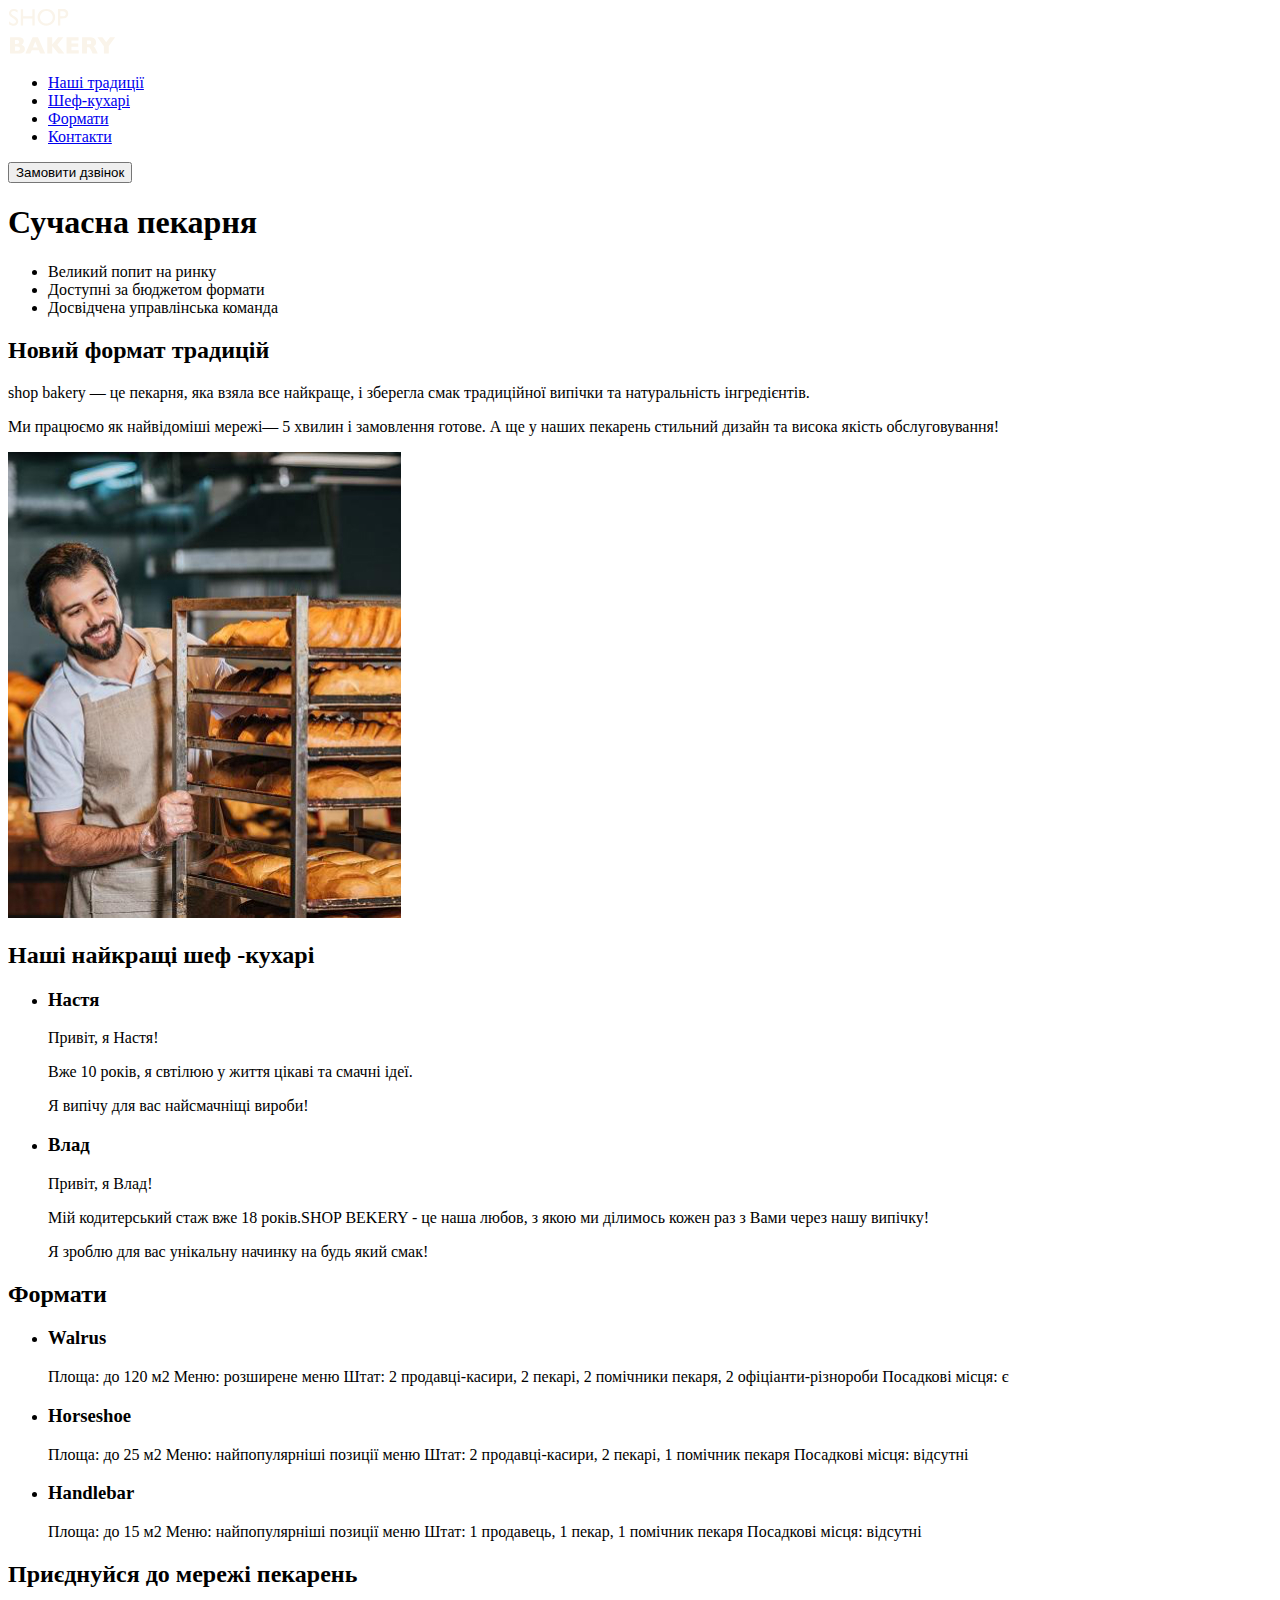
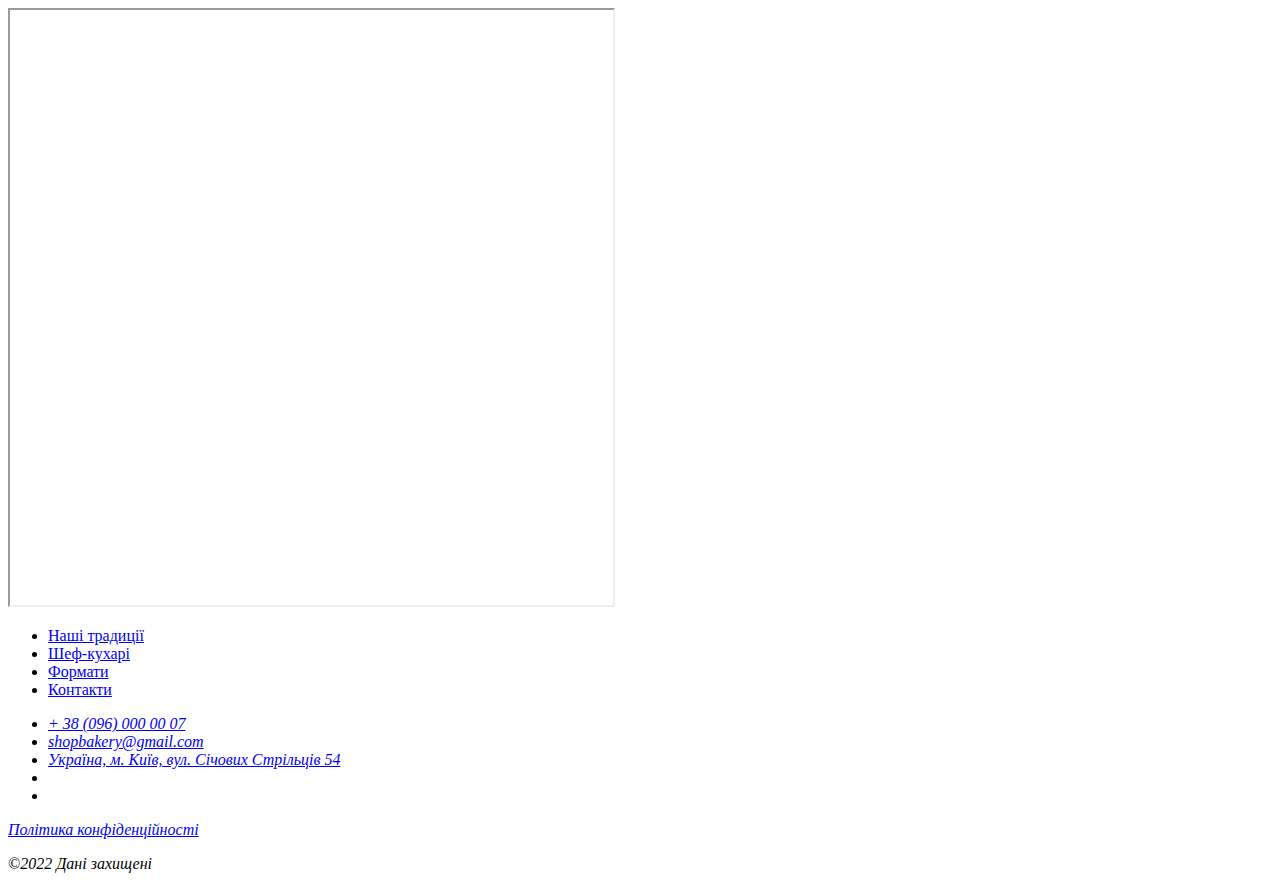
==== My_course_genius/index.html @ 10bee3db "My_Course_genius" ====
<!DOCTYPE html>
<html lang="uk">
<head>
    <meta charset="UTF-8">
    <meta name="viewport" content="width=device-width, initial-scale=1.0">
    <title>Сучасна пекарня</title>
</head>
<body>
    <header>
        <a href="#">
            <img src="./img/logo.svg" alt="Лого сучасної пекарні">
        </a>
        <nav>
             <ul>
                <li><a href="#">Наші традиції</a></li>
                <li><a href="#">Шеф-кухарі</a></li>
                <li><a href="#">Формати</a></li>
                <li><a href="#">Контакти</a></li>
             </ul>
        </nav>
        <button type="button">Замовити дзвінок</button>
    </header>
    <main>
        <section>
            <h1>Сучасна пекарня</h1>
        </section>
        <section>
            <ul>
                <li>Великий попит на ринку</li>
                <li>Доступні за бюджетом формати</li>
                <li>Досвідчена управлінська команда</li>
            </ul>
            <h2>Новий формат традицій</h2>
            <p><span>shop bakery</span> — це пекарня, яка взяла все найкраще, і зберегла смак традиційної випічки та натуральність інгредієнтів.</p>
            <p>Ми працюємо як найвідоміші мережі— <span>5 хвилин і замовлення готове</span>. А ще у наших пекарень стильний дизайн та висока якість обслуговування!</p>
            <img src="./img/baker_man.jpg" alt="Чоловік пекар дивиться на батони">
        </section>
        <section>
            <h2>Наші найкращі шеф -кухарі</h2>
            <ul>
                <li>
                    <article>
                        <h3>Настя</h3>
                        <p>Привіт, я Настя!</p>
                        <p>Вже 10 років, я свтілюю у життя цікаві та смачні ідеї.</p>
                        <p>Я випічу для вас найсмачніщі вироби!</p>
                    </article>
                </li>
                <li>
                    <article>
                        <h3>Влад</h3>
                        <p>Привіт, я Влад!</p>
                        <p>Мій кодитерський стаж вже 18 років.SHOP BEKERY - це наша любов, з якою ми ділимось кожен раз з Вами через нашу
                            випічку!</p>
                        <p>Я зроблю для вас унікальну начинку на будь який смак!</p>
                    </article>
                </li>
            </ul>
        </section>
        <section>
            <h2>Формати</h2>
            <ul>
                <li>
                    <article>
                        <h3 lang="en">Walrus</h3>
                        <p>Площа: до 120 м2 Меню: розширене меню Штат: 2 продавці-касири, 2 пекарі, 2 помічники пекаря, 2
                            офіціанти-різнороби Посадкові місця: є</p>
                    </article>

                </li>
                <li>
                    <article>
                        <h3 lang="en">Horseshoe</h3>
                        <p>Площа: до 25 м2 Меню: найпопулярніші позиції меню Штат: 2 продавці-касири, 2 пекарі, 1 помічник пекаря Посадкові
                            місця: відсутні</p>
                    </article>
                </li>
                <li>
                    <article>
                        <h3 lang="en">Handlebar</h3>
                        <p>Площа: до 15 м2 Меню: найпопулярніші позиції меню Штат: 1 продавець, 1 пекар, 1 помічник пекаря Посадкові місця:
                            відсутні</p>
                    </article>
                </li>
            </ul>
        </section>
        <section>
            <h2>Приєднуйся до мережі пекарень</h2>
            <iframe
                src="https://www.google.com/maps/embed?pb=!1m18!1m12!1m3!1d2540.1638712576923!2d30.488658576861248!3d50.45667308691536!2m3!1f0!2f0!3f0!3m2!1i1024!2i768!4f13.1!3m3!1m2!1s0x40d4ce637bfe1717%3A0x5370c2254ad1b952!2z0LLRg9C70LjRhtGPINCh0ZbRh9C-0LLQuNGFINCh0YLRgNGW0LvRjNGG0ZbQsiwgNTQsINCa0LjRl9CyLCAwMjAwMA!5e0!3m2!1suk!2sua!4v1699374669327!5m2!1suk!2sua"
                width="603" height="595" allowfullscreen="" loading="lazy"
                referrerpolicy="no-referrer-when-downgrade"></iframe>
        </section>
    </main>
    <footer>
        <a href="#">
            <!--Logo-->
        </a>
        <nav>
            <ul>
                <li><a href="#">Наші традиції</a></li>
                <li><a href="#">Шеф-кухарі</a></li>
                <li><a href="#">Формати</a></li>
                <li><a href="#">Контакти</a></li>
            </ul>
        </nav>
        <address>
            <ul>
                <li><a href="tel:+380960000007">+ 38 (096) 000 00 07</a></li>
                <li><a href="mailto:shopbakery@gmail.com">shopbakery@gmail.com</a></li>
                <li><a href="https://maps.app.goo.gl/PXU4t8xw4xwvBnFk7" target="_blank">Україна, м. Київ, вул. Січових Стрільців 54</a></li>
                <li><a href="#">
                    <!--FB-->
                </a></li>
                <li><a href="#">
                    <!--instagram-->
                </a></li>
            </ul>
            <a href="#" target="_blank">Політика конфіденційності</a>
            <p>&copy;2022 Дані захищені</p>
        </address>
    </footer>
</body>
</html>
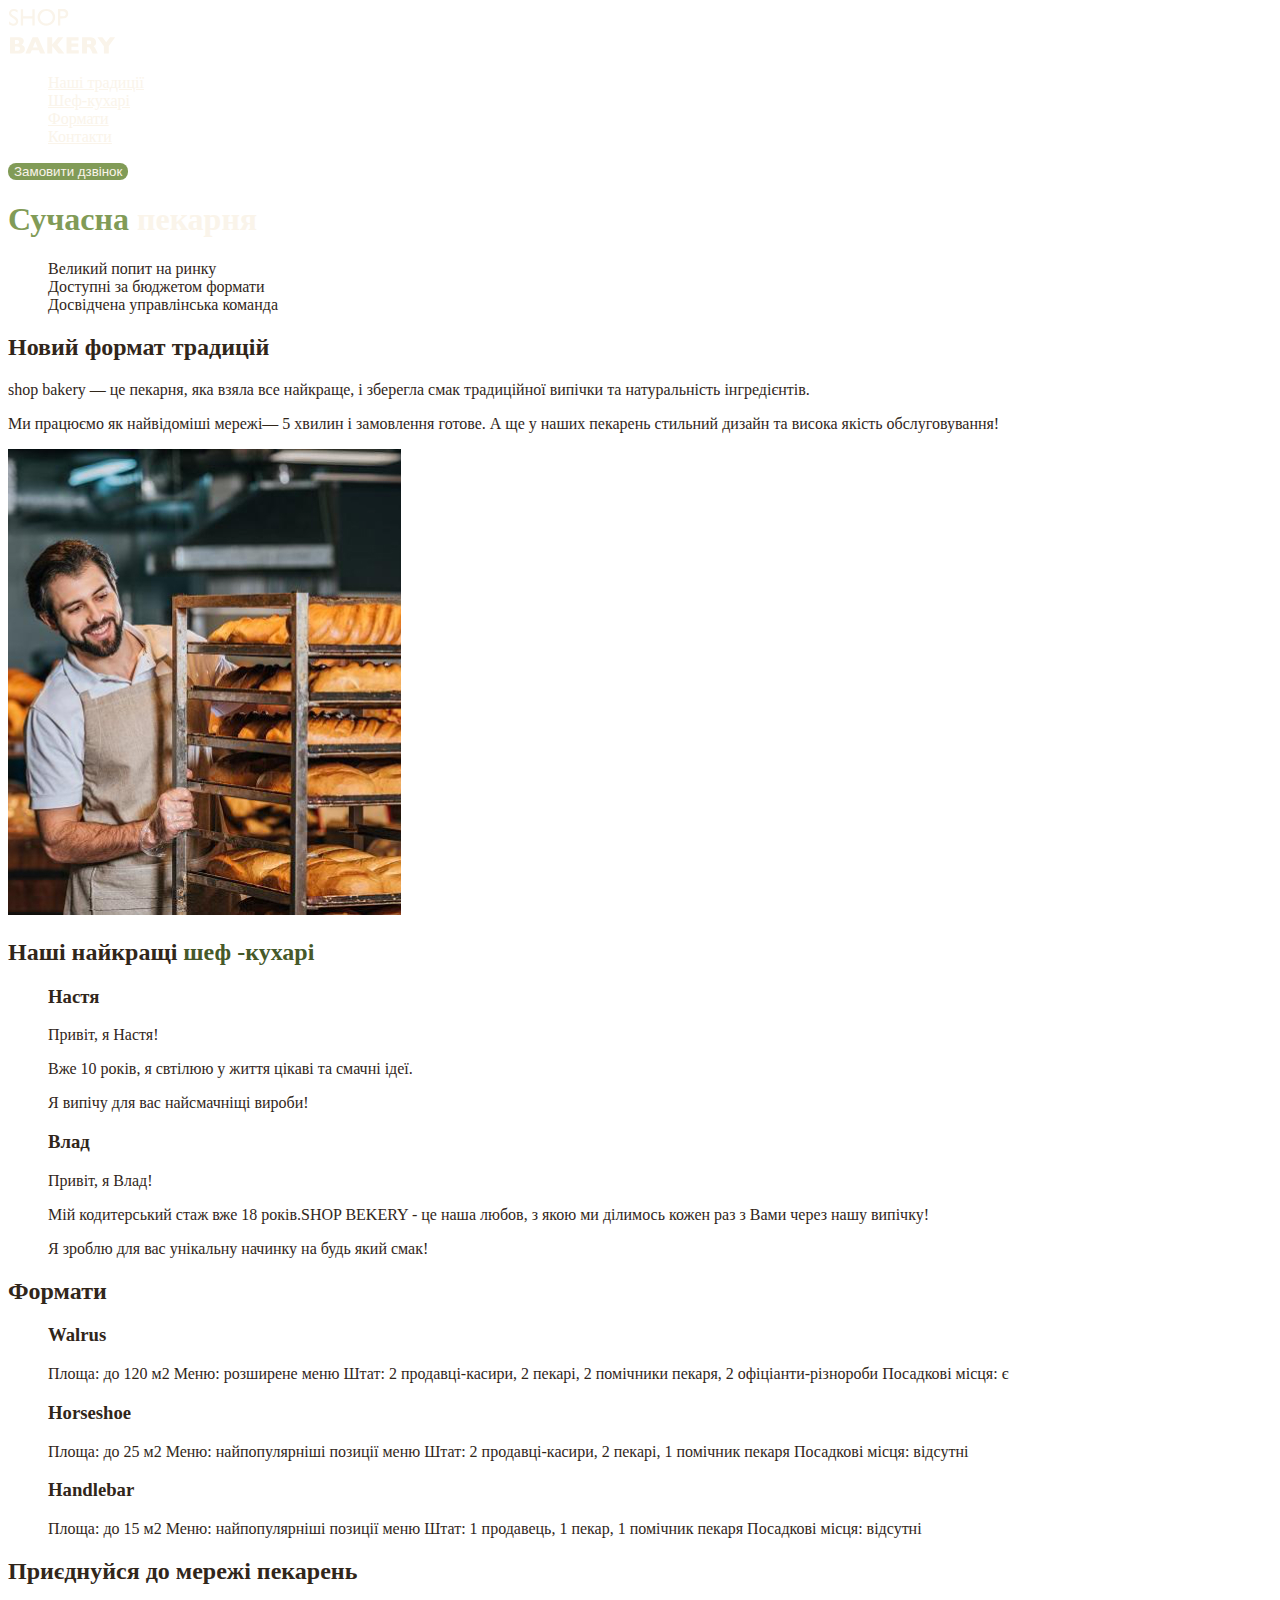
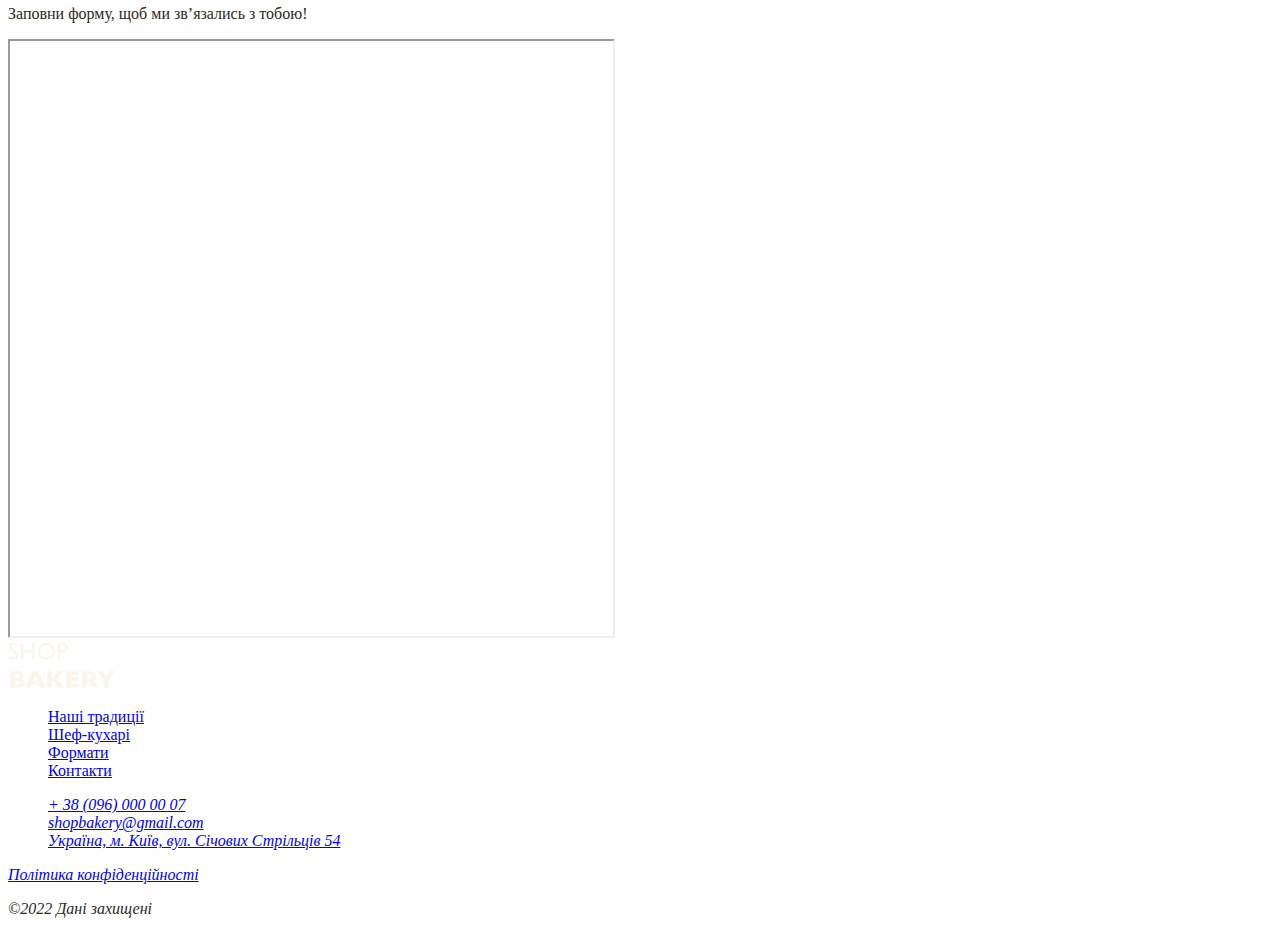
==== commit e16533b2: "add CSS" ====
--- a/My_course_genius/index.html
+++ b/My_course_genius/index.html
@@ -4,39 +4,40 @@
     <meta charset="UTF-8">
     <meta name="viewport" content="width=device-width, initial-scale=1.0">
     <title>Сучасна пекарня</title>
+    <link rel="stylesheet" href="./css/style.css">
 </head>
 <body>
     <header>
-        <a href="#">
+        <a href="./">
             <img src="./img/logo.svg" alt="Лого сучасної пекарні">
         </a>
         <nav>
              <ul>
-                <li><a href="#">Наші традиції</a></li>
-                <li><a href="#">Шеф-кухарі</a></li>
-                <li><a href="#">Формати</a></li>
-                <li><a href="#">Контакти</a></li>
+                <li><a class="link" href="#traditions-section">Наші традиції</a></li>
+                <li><a class="link" href="#chef-section">Шеф-кухарі</a></li>
+                <li><a class="link" href="#formats-section">Формати</a></li>
+                <li><a class="link" href="#contact-section">Контакти</a></li>
              </ul>
         </nav>
-        <button type="button">Замовити дзвінок</button>
+        <button class="button" type="button">Замовити дзвінок</button>
     </header>
     <main>
         <section>
-            <h1>Сучасна пекарня</h1>
+            <h1 class="hero-titel"><span class="accent">Сучасна</span> пекарня</h1>
         </section>
         <section>
-            <ul>
+            <ul class="">
                 <li>Великий попит на ринку</li>
                 <li>Доступні за бюджетом формати</li>
                 <li>Досвідчена управлінська команда</li>
             </ul>
-            <h2>Новий формат традицій</h2>
+            <h2 id="traditions-section">Новий формат традицій</h2>
             <p><span>shop bakery</span> — це пекарня, яка взяла все найкраще, і зберегла смак традиційної випічки та натуральність інгредієнтів.</p>
             <p>Ми працюємо як найвідоміші мережі— <span>5 хвилин і замовлення готове</span>. А ще у наших пекарень стильний дизайн та висока якість обслуговування!</p>
             <img src="./img/baker_man.jpg" alt="Чоловік пекар дивиться на батони">
         </section>
-        <section>
-            <h2>Наші найкращі шеф -кухарі</h2>
+        <section id="chef-section">
+            <h2 class="section-titel">Наші найкращі <span class="accent">шеф -кухарі</span></h2>
             <ul>
                 <li>
                     <article>
@@ -57,8 +58,8 @@
                 </li>
             </ul>
         </section>
-        <section>
-            <h2>Формати</h2>
+        <section id="formats-section">
+            <h2  class="section-titel">Формати</h2>
             <ul>
                 <li>
                     <article>
@@ -66,7 +67,6 @@
                         <p>Площа: до 120 м2 Меню: розширене меню Штат: 2 продавці-касири, 2 пекарі, 2 помічники пекаря, 2
                             офіціанти-різнороби Посадкові місця: є</p>
                     </article>
-
                 </li>
                 <li>
                     <article>
@@ -78,14 +78,14 @@
                 <li>
                     <article>
                         <h3 lang="en">Handlebar</h3>
-                        <p>Площа: до 15 м2 Меню: найпопулярніші позиції меню Штат: 1 продавець, 1 пекар, 1 помічник пекаря Посадкові місця:
-                            відсутні</p>
+                        <p>Площа: до 15 м2 Меню: найпопулярніші позиції меню Штат: 1 продавець, 1 пекар, 1 помічник пекаря Посадкові місця: відсутні</p>
                     </article>
                 </li>
             </ul>
         </section>
-        <section>
-            <h2>Приєднуйся до мережі пекарень</h2>
+        <section id="contact-section">
+            <h2 class="section-titel">Приєднуйся до мережі пекарень</h2>
+            <p>Заповни форму, щоб ми звʼязались з тобою!</p>
             <iframe
                 src="https://www.google.com/maps/embed?pb=!1m18!1m12!1m3!1d2540.1638712576923!2d30.488658576861248!3d50.45667308691536!2m3!1f0!2f0!3f0!3m2!1i1024!2i768!4f13.1!3m3!1m2!1s0x40d4ce637bfe1717%3A0x5370c2254ad1b952!2z0LLRg9C70LjRhtGPINCh0ZbRh9C-0LLQuNGFINCh0YLRgNGW0LvRjNGG0ZbQsiwgNTQsINCa0LjRl9CyLCAwMjAwMA!5e0!3m2!1suk!2sua!4v1699374669327!5m2!1suk!2sua"
                 width="603" height="595" allowfullscreen="" loading="lazy"
@@ -93,15 +93,15 @@
         </section>
     </main>
     <footer>
-        <a href="#">
-            <!--Logo-->
+        <a href="./">
+            <img src="./img/logo.svg" alt="Лого сучасної пекарні">
         </a>
         <nav>
             <ul>
-                <li><a href="#">Наші традиції</a></li>
-                <li><a href="#">Шеф-кухарі</a></li>
-                <li><a href="#">Формати</a></li>
-                <li><a href="#">Контакти</a></li>
+                <li><a href="#traditions-section">Наші традиції</a></li>
+                <li><a href="#chef-section">Шеф-кухарі</a></li>
+                <li><a href="#formats-section">Формати</a></li>
+                <li><a href="#contact-section">Контакти</a></li>
             </ul>
         </nav>
         <address>
--- a/My_course_genius/css/style.css
+++ b/My_course_genius/css/style.css
@@ -0,0 +1,52 @@
+:root {
+    --color-primary-dark: #31261A;
+    --color-primary-light: #FAF4EA;
+    --color-brand-light: #819b57; 
+    --color-brand-dark: #465929;
+}
+
+/*base*/
+body {
+    color: var(--color-primary-dark);
+}
+ul {
+    list-style-type: none;
+}
+/*button*/
+.button {
+    color: var(--color-primary-light);
+    background-color: var(--color-brand-light);
+    border: 2px solid var(--color-brand-light)7;
+    border-radius: 8px;
+    cursor: pointer;
+}
+
+.button:hover {
+    background-color: transparent;
+    color: var(--color-primary-dark);
+}
+/*link*/
+.link {
+    color: var(--color-primary-light);
+   }
+
+.link:hover {
+    color: var(--color-brand-light);
+}
+/*hero-section*/
+.hero-titel {
+    color: var(--color-primary-light);
+}
+
+.hero-titel .accent {
+    color: var(--color-brand-light);
+}
+
+.advantages-list {
+    color: var(--color-primary-light);
+    background-color: var(--color-brand);
+}
+.section-titel .accent {
+    color: var(--color-brand-dark);
+   
+}